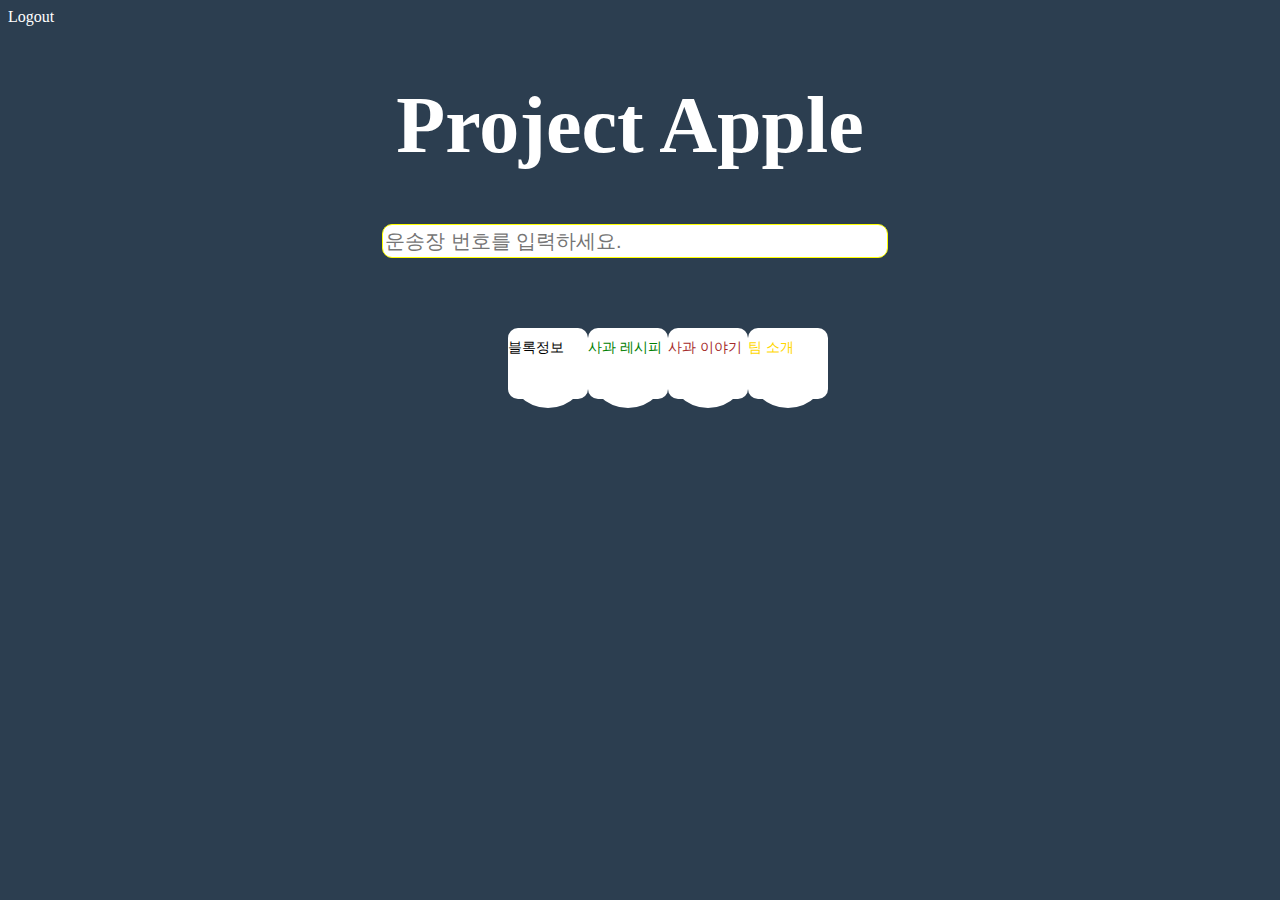
==== index.html @ 2d9bf8c4 "~ing" ====
<!DOCTYPE html>
<html>
  <head>
    <meta charset="UTF-8"/>
    <meta name="viewport" content="width=device-width, initial-scale=1.0" />
    <meta http-equiv="X-UA-Compatible" content="ie=edge" />
    <link
      rel="stylesheet"
      href="https://use.fontawesome.com/releases/v5.6.3/css/all.css"
      integrity="sha384-UHRtZLI+pbxtHCWp1t77Bi1L4ZtiqrqD80Kn4Z8NTSRyMA2Fd33n5dQ8lWUE00s/"
      crossorigin="anonymous"
    />
    <title>BlockChain</title>
    <link rel="stylesheet" href="css/index.css" />
  </head>
  <body>
    <span class="js-logout">Logout</span>
    <div class = "container">
    <div class="project-tag"><h1>Project Apple</h1>
      <div class ="icon-space">
      <i class="fas fa-apple-alt fa-2x"></i>
    </div>
    </div>
    <div class="search-bar">
      <input type="text" id="textfield" placeholder="운송장 번호를 입력하세요."/>
      <div class ="icon-space1">
      <i class="fas fa-search-location fa-3x"></i>
    </div>
  </div>
    
     <span class="js-weather"></span>
    </div>
    <section class = "icon-contents">
      <div class ="back-circle">
      <div class ="link-color"><i class="fas fa-link"></i> <span class = "back-text">  블록정보</span></div></div>
      <div class ="back-circle">
      <div class ="apple-color"><i class="fab fa-apple"></i><span class = "back-text">사과 레시피</span></div></div>
      <div class ="back-circle">
      <div class ="book-color"><i class="fas fa-book-open"></i><span class = "back-text">사과 이야기</span></div></div>
      <div class ="back-circle">
      <div class ="building-color"><i class="far fa-building"></i><span class = "back-text">팀 소개</span></div></div>
    </section>

    <!-- <div class = "icon-text">
      <span class = "back-text">블록정보</span>
      <span class = "back-text">사과 레시피</span>
      <span class = "back-text">사과 이야기</span>
      <span class = "back-text">팀 소개</span>
    </div> -->
    
    <script src="bg.js"></script>
  </body>
</html>
---- css/index.css ----
#textfield{
  width:500px;
  height:30px;
  font-size:20px;
  border: 1px solid yellow;
  border-radius: 10px;
}
  

body {
  background-color: #2c3e50;
}

.btn {
  cursor: pointer;
  color: blue;
}

body {
  color: white;
}

.clicked {
  color: #7f8c8d;
}

.form,
.greetings {
  display: none;
}

.showing {
  display: block;
}

.bgImage{
  position: absolute;
  top: 0;
  left: 0;
  width: 100%;
  height: 100%;
  z-index:-1;
  animation: fadeIn .5s linear;
}

.project-tag{
  display: flex;
  justify-content: center;
  align-items: center;
  font-size: 40px;

}

.icon-space {
  margin-left: 20px;
  color:yellow;
}

.icon-space1 {
  margin-left: 10px;
  
}

.search-bar{
  display: flex;
  justify-content: center;
  align-items: center; 
}

.icon-contents {
  padding: 70px 150px; /*top, right, bottom, left*/ 
  display: flex;
  font-size: 45px;
  align-items: flex-start;
  justify-content: space-between;
  padding-left: 500px;
  padding-right: 500px;
} 

.back-circle {
  width:80px;
  height:80px;
  border-radius:50%;
  background: white;
  cursor: pointer; 
  
  text-align:center;  /*가로정렬*/
  line-height:75px;  /*세로 정렬*/ 
}

.link-color {
  color:black;
}

.apple-color {
  color:green;
}

.book-color {
  color:brown;
}

.building-color {
  color:gold;
}

.back-text {
  display: flex;  
  font-size: 14px;
  background-color: white;
  width:80px;
  height:1px;
  border-radius:10px;
  cursor: pointer; 
  
  text-align:center;  /*가로정렬*/
  line-height:40px;
  padding-bottom:70px;
  
}

@keyframes fadeIn {
  from {
    opacity: 0;
  }
  to {
    opacity: 1;
  }
}
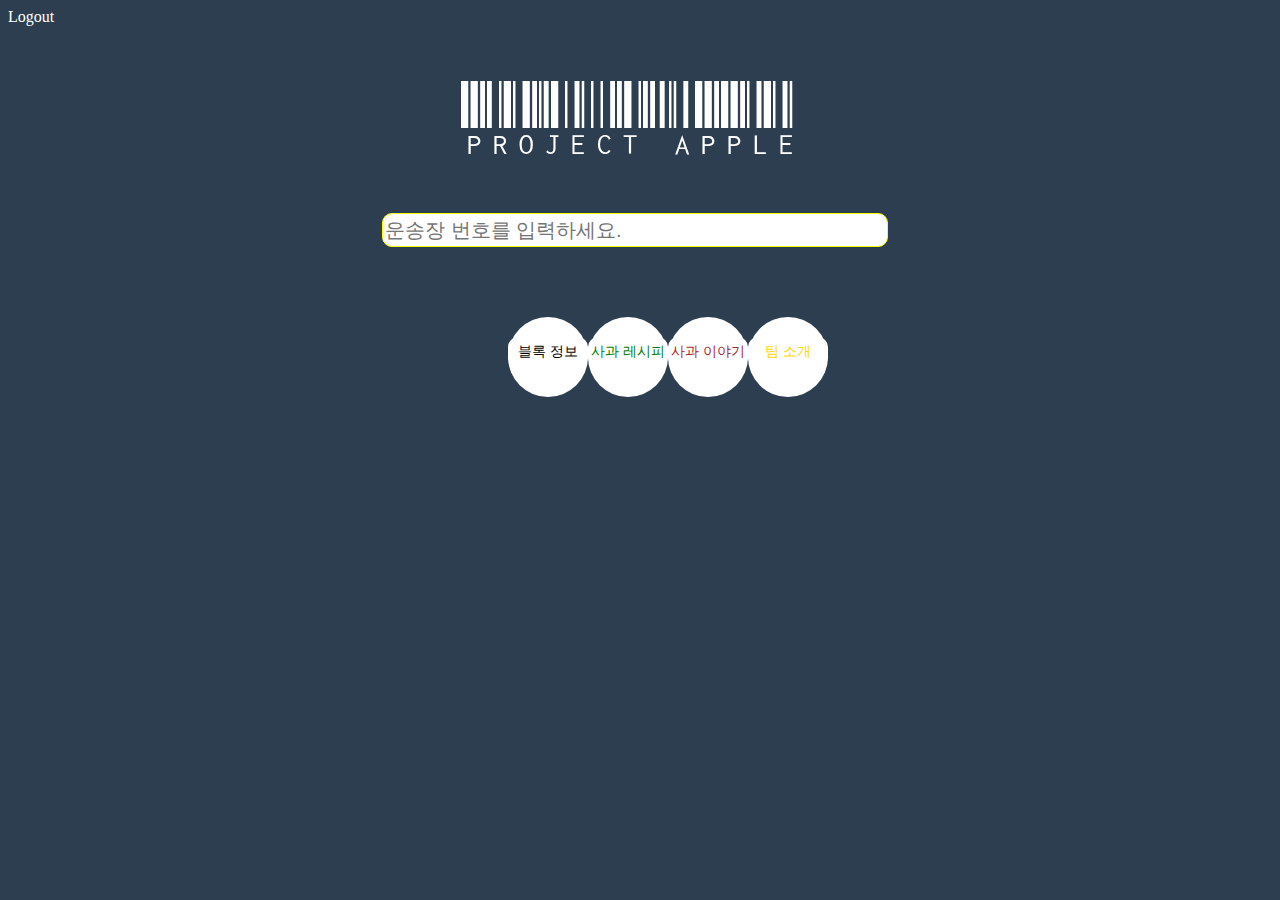
==== commit 08f8389b: "modify" ====
--- a/index.html
+++ b/index.html
@@ -11,16 +11,16 @@
       crossorigin="anonymous"
     />
     <title>BlockChain</title>
-    <link rel="stylesheet" href="css/index.css" />
+    <link rel="stylesheet" href="css/style.css" />
   </head>
   <body>
     <span class="js-logout">Logout</span>
     <div class = "container">
-    <div class="project-tag"><h1>Project Apple</h1>
+    <header class="project-tag"><h1>PROJECT APPLE</h1>
       <div class ="icon-space">
       <i class="fas fa-apple-alt fa-2x"></i>
     </div>
-    </div>
+    </header>
     <div class="search-bar">
       <input type="text" id="textfield" placeholder="운송장 번호를 입력하세요."/>
       <div class ="icon-space1">
@@ -32,11 +32,13 @@
     </div>
     <section class = "icon-contents">
       <div class ="back-circle">
-      <div class ="link-color"><i class="fas fa-link"></i> <span class = "back-text">  블록정보</span></div></div>
+      <div class ="link-color"><i class="fas fa-link"></i> <span class = "back-text">블록 정보</span></div></div>
       <div class ="back-circle">
       <div class ="apple-color"><i class="fab fa-apple"></i><span class = "back-text">사과 레시피</span></div></div>
-      <div class ="back-circle">
-      <div class ="book-color"><i class="fas fa-book-open"></i><span class = "back-text">사과 이야기</span></div></div>
+      <div class ="back-circle book-color">
+          <i class="fas fa-book-open"></i>
+          <span class = "back-text">사과 이야기</span>
+      </div>
       <div class ="back-circle">
       <div class ="building-color"><i class="far fa-building"></i><span class = "back-text">팀 소개</span></div></div>
     </section>
--- a/css/style.css
+++ b/css/style.css
@@ -0,0 +1,3 @@
+@import url('https://fonts.googleapis.com/css?family=Libre+Barcode+128+Text');
+@import "index.css";
+@import "global.css";
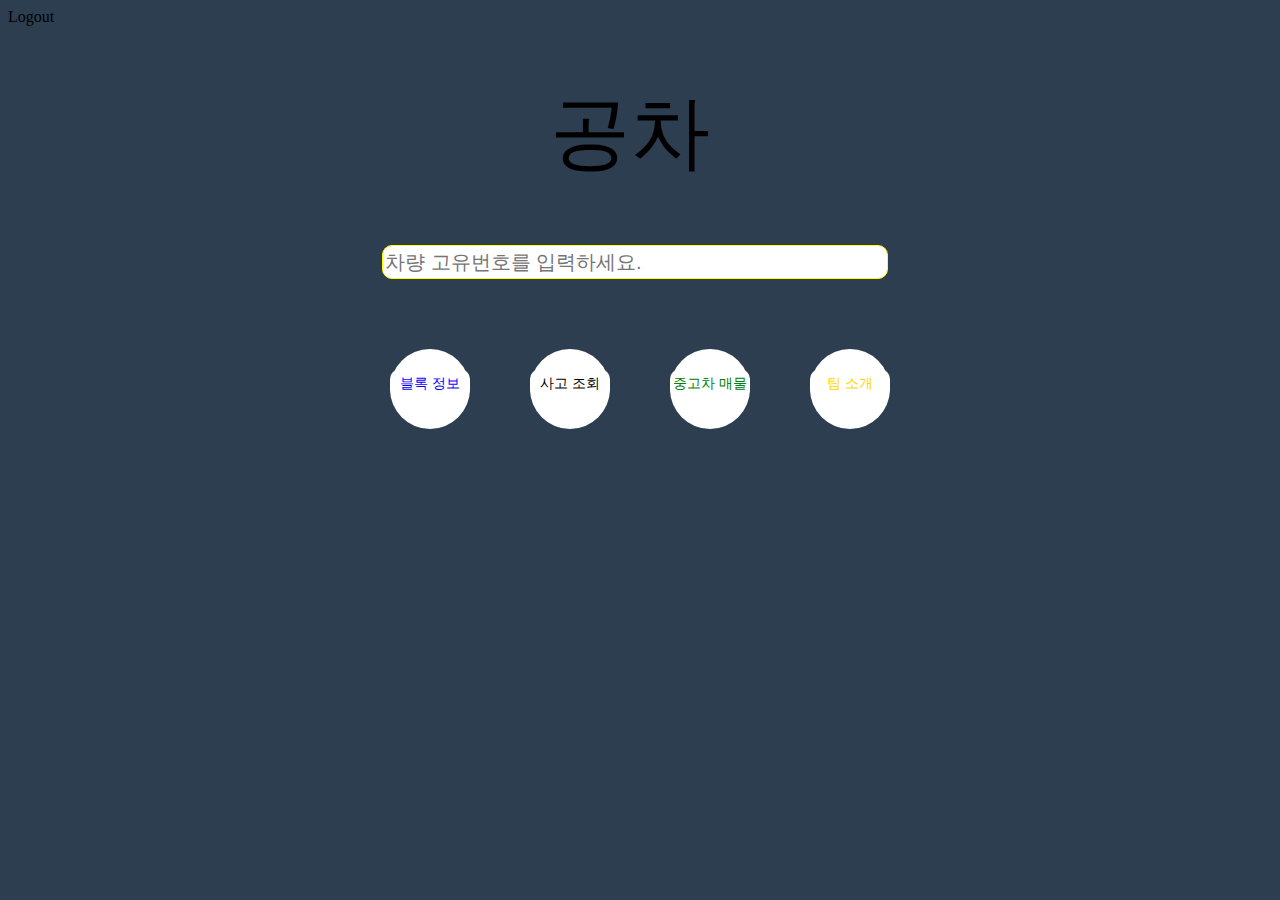
==== commit bb977724: "Blockchian PR" ====
--- a/index.html
+++ b/index.html
@@ -16,15 +16,15 @@
   <body>
     <span class="js-logout">Logout</span>
     <div class = "container">
-    <header class="project-tag"><h1>PROJECT APPLE</h1>
+    <header class="project-tag"><h1>공차</h1>
       <div class ="icon-space">
-      <i class="fas fa-apple-alt fa-2x"></i>
+        <i class="fas fa-car-side fa-2x"></i>
     </div>
     </header>
     <div class="search-bar">
-      <input type="text" id="textfield" placeholder="운송장 번호를 입력하세요."/>
+      <input type="text" id="textfield" placeholder="차량 고유번호를 입력하세요."/>
       <div class ="icon-space1">
-      <i class="fas fa-search-location fa-3x"></i>
+        <i class="fas fa-search fa-3x"></i>
     </div>
   </div>
     
@@ -34,11 +34,8 @@
       <div class ="back-circle">
       <div class ="link-color"><i class="fas fa-link"></i> <span class = "back-text">블록 정보</span></div></div>
       <div class ="back-circle">
-      <div class ="apple-color"><i class="fab fa-apple"></i><span class = "back-text">사과 레시피</span></div></div>
-      <div class ="back-circle book-color">
-          <i class="fas fa-book-open"></i>
-          <span class = "back-text">사과 이야기</span>
-      </div>
+      <div class ="car-barcode"><i class="fas fa-barcode"></i></i><span class = "back-text">사고 조회</span></div></div>
+      <div class ="back-circle car-color"><i class="fas fa-car-alt"></i><span class = "back-text">중고차 매물</span></div>
       <div class ="back-circle">
       <div class ="building-color"><i class="far fa-building"></i><span class = "back-text">팀 소개</span></div></div>
     </section>
--- a/css/style.css
+++ b/css/style.css
@@ -1,3 +1,4 @@
 @import url('https://fonts.googleapis.com/css?family=Libre+Barcode+128+Text');
 @import "index.css";
 @import "global.css";
+@import "buy.css"
